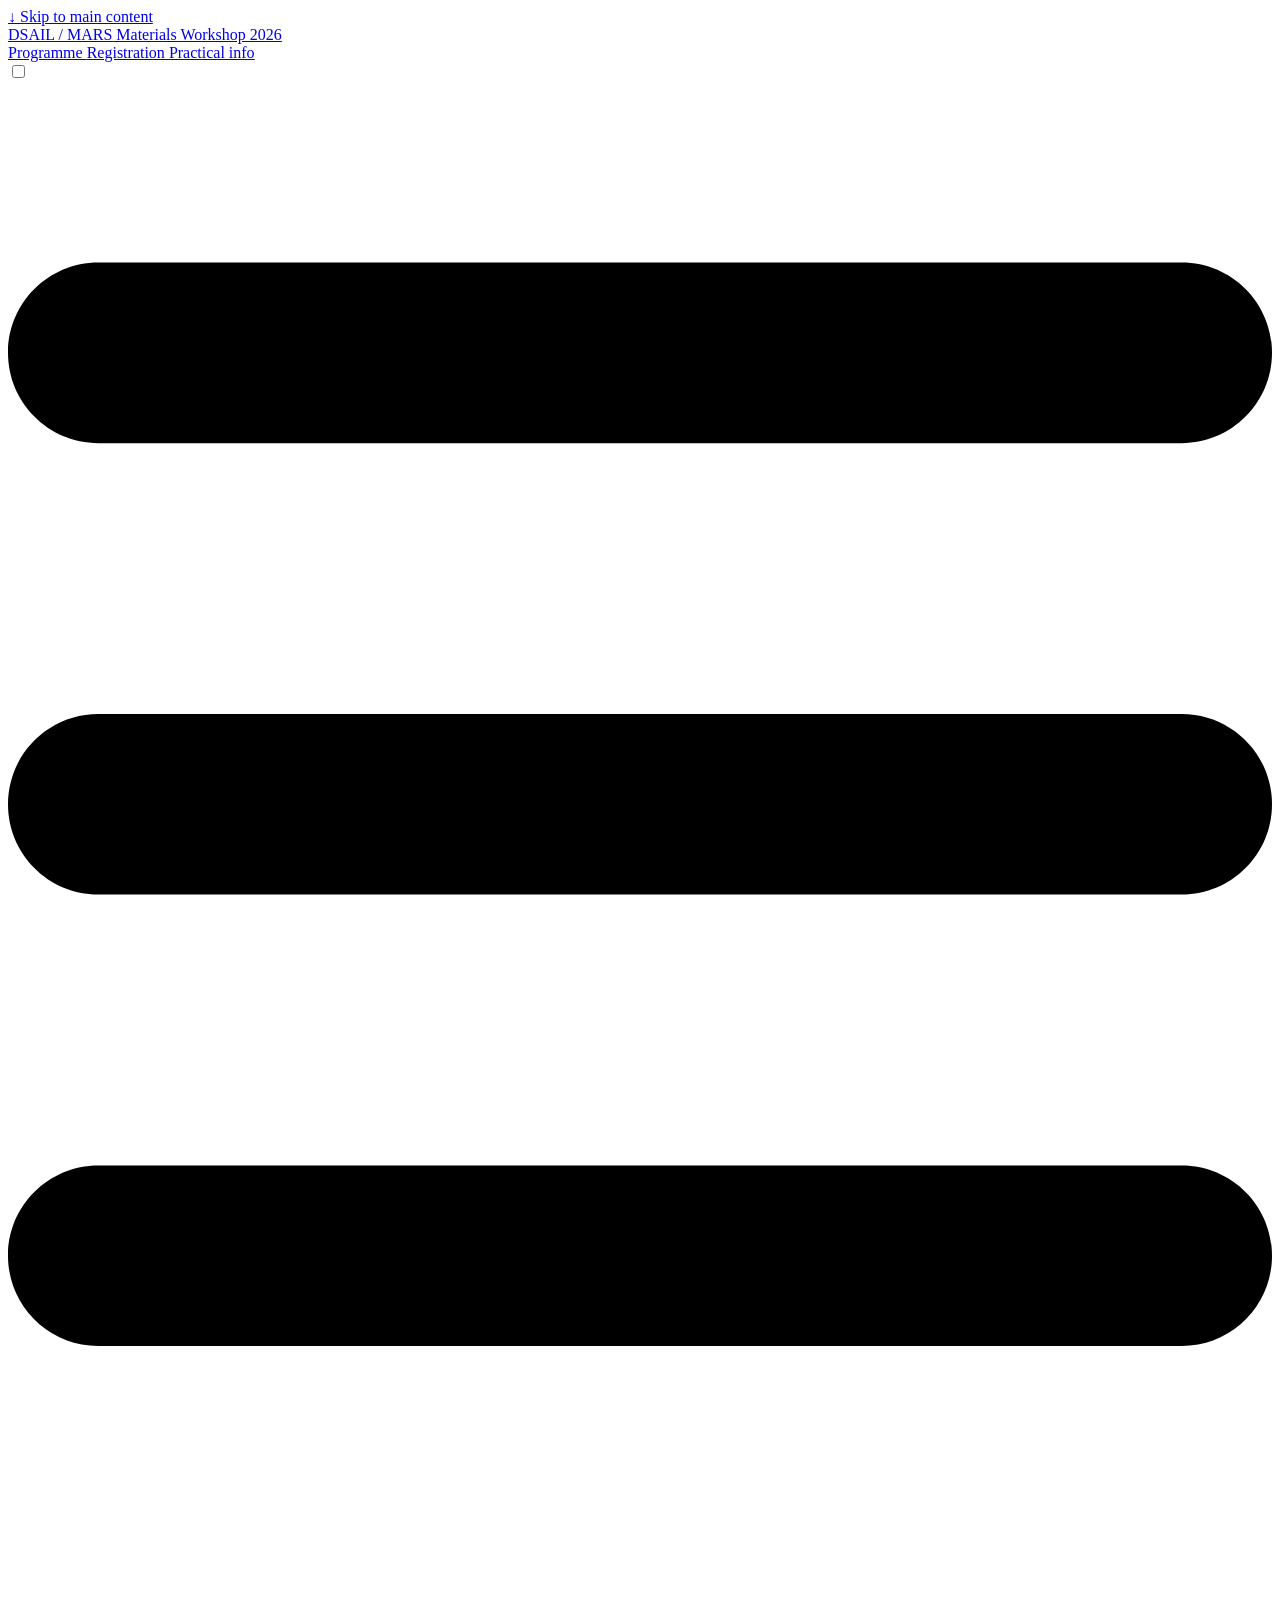
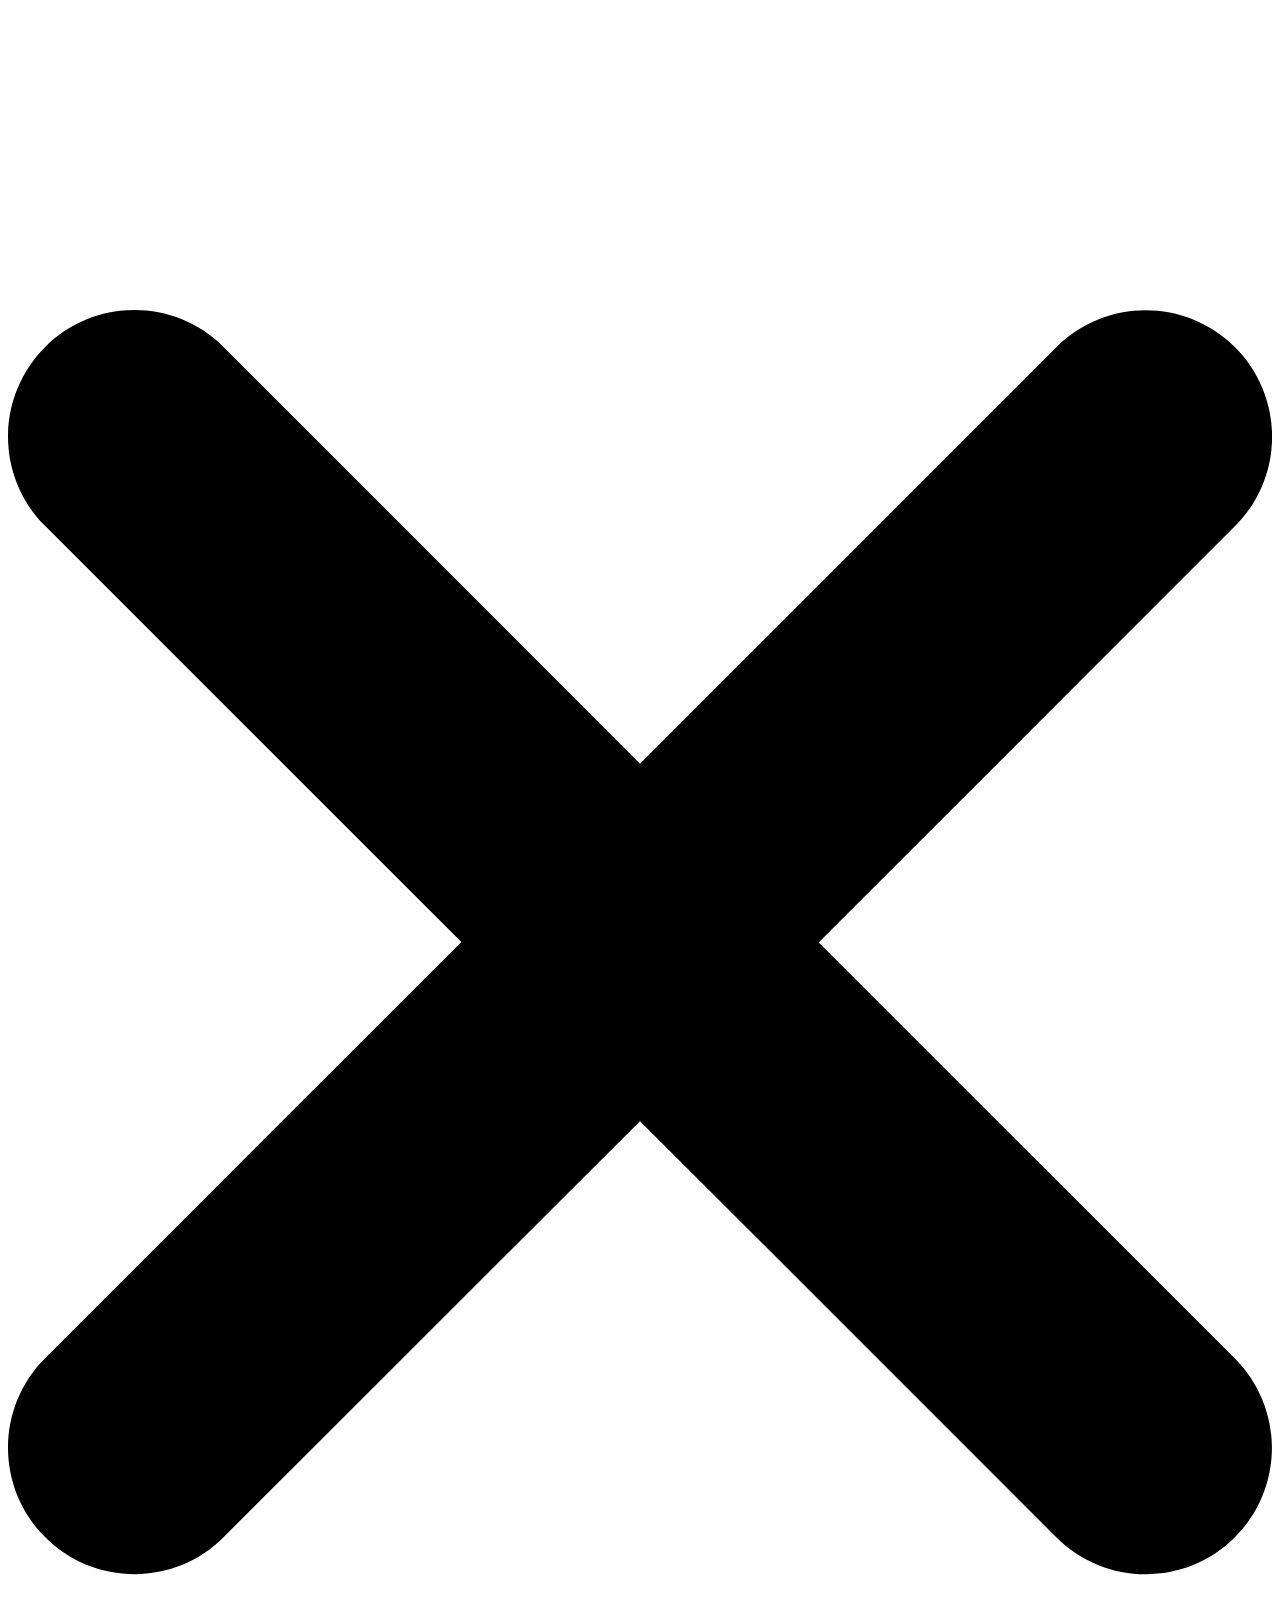
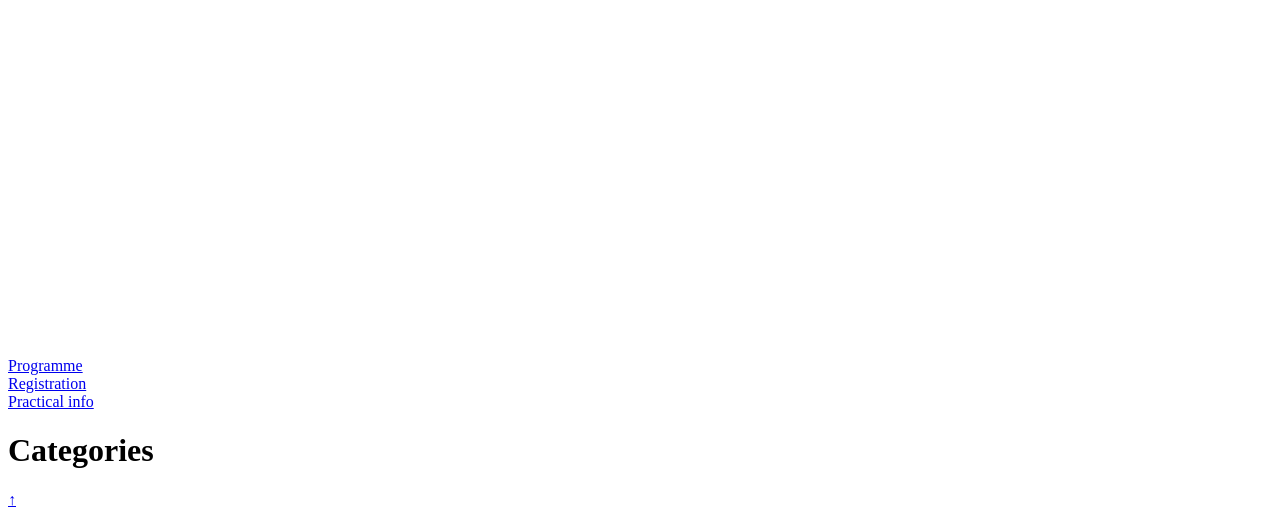
==== categories/index.html @ 13760a7b "deploy: b76ca033b47fd923636fadfa01ecf1c16b439885" ====
<!doctype html><html lang=en-gb dir=ltr class=scroll-smooth data-default-appearance=light data-auto-appearance=false><head><meta charset=utf-8><meta http-equiv=content-language content="en-gb"><meta name=viewport content="width=device-width,initial-scale=1"><meta http-equiv=X-UA-Compatible content="ie=edge"><meta name=theme-color><title>Categories &#183; DSAIL / MARS Materials Workshop 2026</title><meta name=title content="Categories &#183; DSAIL / MARS Materials Workshop 2026"><meta name=description content="A workshop on data-driven modelling of metallic materials across scales — Lancaster Castle, 6–8 May 2026"><link rel=canonical href=https://mbuze.github.io/DSAIL_MARS_materials_workshop_2026/categories/><link rel=alternate type=application/rss+xml href=/DSAIL_MARS_materials_workshop_2026/categories/index.xml title="DSAIL / MARS Materials Workshop 2026"><meta name=author content="Data-driven modelling of metallic materials across scales"><meta property="og:url" content="https://mbuze.github.io/DSAIL_MARS_materials_workshop_2026/categories/"><meta property="og:site_name" content="DSAIL / MARS Materials Workshop 2026"><meta property="og:title" content="Categories"><meta property="og:description" content="A workshop on data-driven modelling of metallic materials across scales — Lancaster Castle, 6–8 May 2026"><meta property="og:locale" content="en_gb"><meta property="og:type" content="website"><meta name=twitter:card content="summary"><meta name=twitter:title content="Categories"><meta name=twitter:description content="A workshop on data-driven modelling of metallic materials across scales — Lancaster Castle, 6–8 May 2026"><link type=text/css rel=stylesheet href=/DSAIL_MARS_materials_workshop_2026/css/main.bundle.min.fcfa54b9e905af9157f8d40fc96d414d703330a5aa855c187b7030786bfa8680133bcce9ac2ff65d15a1812c92bf6def44f3dc17f9a8cb72f288d208cc6f5755.css integrity="sha512-/PpUuekFr5FX+NQPyW1BTXAzMKWqhVwYe3AweGv6hoATO8zprC/2XRWhgSySv23vRPPcF/moy3LyiNIIzG9XVQ=="><script type=text/javascript src=/DSAIL_MARS_materials_workshop_2026/js/appearance.min.6f41174b3a05b680820fe08cadbfa5fb7a7ca347b76a0955cdc68b9d8aca1ce24f0547e138cea33bcc7904d551a90afcb1cc7f2d9fe8557075d501419046c08c.js integrity="sha512-b0EXSzoFtoCCD+CMrb+l+3p8o0e3aglVzcaLnYrKHOJPBUfhOM6jO8x5BNVRqQr8scx/LZ/oVXB11QFBkEbAjA=="></script><script src=/DSAIL_MARS_materials_workshop_2026/lib/zoom/zoom.min.umd.a527109b68c082a70f3697716dd72a9d5aa8b545cf800cecbbc7399f2ca6f6e0ce3e431f2062b48bbfa47c9ea42822714060bef309be073f49b9c0e30d318d7b.js integrity="sha512-pScQm2jAgqcPNpdxbdcqnVqotUXPgAzsu8c5nyym9uDOPkMfIGK0i7+kfJ6kKCJxQGC+8wm+Bz9JucDjDTGNew=="></script><script defer type=text/javascript id=script-bundle src=/DSAIL_MARS_materials_workshop_2026/js/main.bundle.min.b9ad866bf5781db75987d67108697e5fdb5ffde223c8adaac16f4879abc5522ab204a1b88f05a94548c184a06bc3372551ee31d0f2d3e4b00dfc224e7aa98ca3.js integrity="sha512-ua2Ga/V4HbdZh9ZxCGl+X9tf/eIjyK2qwW9IeavFUiqyBKG4jwWpRUjBhKBrwzclUe4x0PLT5LAN/CJOeqmMow==" data-copy=Copy data-copied=Copied></script><link rel=apple-touch-icon sizes=180x180 href=/DSAIL_MARS_materials_workshop_2026/apple-touch-icon.png><link rel=icon type=image/png sizes=32x32 href=/DSAIL_MARS_materials_workshop_2026/favicon-32x32.png><link rel=icon type=image/png sizes=16x16 href=/DSAIL_MARS_materials_workshop_2026/favicon-16x16.png><link rel=manifest href=/DSAIL_MARS_materials_workshop_2026/site.webmanifest><script type=application/ld+json>[{"@context":"https://schema.org","@type":"Article","articleSection":"Categories","name":"Categories","headline":"Categories","inLanguage":"en-gb","url":"https://mbuze.github.io/DSAIL_MARS_materials_workshop_2026/categories/","author":{"@type":"Person","name":"Data-driven modelling of metallic materials across scales"},"mainEntityOfPage":"true","wordCount":"0"}]</script></head><body class="flex flex-col h-screen m-auto leading-7 max-w-7xl px-6 sm:px-14 md:px-24 lg:px-32 text-lg bg-neutral text-neutral-900 dark:bg-neutral-800 dark:text-neutral bf-scrollbar"><div id=the-top class="absolute flex self-center"><a class="px-3 py-1 text-sm -translate-y-8 rounded-b-lg bg-primary-200 focus:translate-y-0 dark:bg-neutral-600" href=#main-content><span class="font-bold text-primary-600 pe-2 dark:text-primary-400">&darr;</span>
Skip to main content</a></div><div class="main-menu flex items-center w-full gap-2 p-1 pl-0"><a href=/DSAIL_MARS_materials_workshop_2026/ class="text-base font-medium truncate min-w-0 shrink">DSAIL / MARS Materials Workshop 2026</a><div class="flex items-center ms-auto"><div class="hidden md:flex"><nav class="flex items-center gap-x-5 h-12"><a href=/DSAIL_MARS_materials_workshop_2026/programme/ class="flex items-center bf-icon-color-hover" aria-label=Programme title><span class="text-base font-medium break-normal">Programme
</span></a><a href=/DSAIL_MARS_materials_workshop_2026/registration/ class="flex items-center bf-icon-color-hover" aria-label=Registration title><span class="text-base font-medium break-normal">Registration
</span></a><a href=/DSAIL_MARS_materials_workshop_2026/practical/ class="flex items-center bf-icon-color-hover" aria-label="Practical info" title><span class="text-base font-medium break-normal">Practical info</span></a></nav></div><div class="flex md:hidden"><div class="flex items-center h-14 gap-4"><input type=checkbox id=mobile-menu-toggle autocomplete=off class="hidden peer">
<label for=mobile-menu-toggle class="flex items-center justify-center cursor-pointer bf-icon-color-hover"><span class="relative block icon"><svg viewBox="0 0 448 512"><path fill="currentColor" d="M0 96C0 78.33 14.33 64 32 64H416c17.7.0 32 14.33 32 32 0 17.7-14.3 32-32 32H32C14.33 128 0 113.7.0 96zM0 256c0-17.7 14.33-32 32-32H416c17.7.0 32 14.3 32 32s-14.3 32-32 32H32c-17.67.0-32-14.3-32-32zM416 448H32c-17.67.0-32-14.3-32-32s14.33-32 32-32H416c17.7.0 32 14.3 32 32s-14.3 32-32 32z"/></svg></span></label><div role=dialog aria-modal=true style=scrollbar-gutter:stable class="fixed inset-0 z-50 invisible overflow-y-auto px-6 py-20 opacity-0 transition-[opacity,visibility] duration-300 peer-checked:visible peer-checked:opacity-100 bg-neutral-50/97 dark:bg-neutral-900/99
bf-scrollbar"><label for=mobile-menu-toggle class="fixed end-8 top-5 flex items-center justify-center z-50 h-12 w-12 cursor-pointer select-none rounded-full bf-icon-color-hover border bf-border-color bf-border-color-hover bg-neutral-50 dark:bg-neutral-900"><span class="relative block icon"><svg viewBox="0 0 320 512"><path fill="currentColor" d="M310.6 361.4c12.5 12.5 12.5 32.75.0 45.25C304.4 412.9 296.2 416 288 416s-16.38-3.125-22.62-9.375L160 301.3 54.63 406.6C48.38 412.9 40.19 416 32 416S15.63 412.9 9.375 406.6c-12.5-12.5-12.5-32.75.0-45.25l105.4-105.4L9.375 150.6c-12.5-12.5-12.5-32.75.0-45.25s32.75-12.5 45.25.0L160 210.8l105.4-105.4c12.5-12.5 32.75-12.5 45.25.0s12.5 32.75.0 45.25l-105.4 105.4L310.6 361.4z"/></svg></span></label><nav class="mx-auto max-w-md space-y-6"><div class=px-2><a href=/DSAIL_MARS_materials_workshop_2026/programme/ aria-label=Programme class="flex items-center gap-4 group bf-icon-color-hover text-neutral-700 dark:text-neutral-200"><span title class="text-2xl font-bold tracking-tight">Programme</span></a></div><div class=px-2><a href=/DSAIL_MARS_materials_workshop_2026/registration/ aria-label=Registration class="flex items-center gap-4 group bf-icon-color-hover text-neutral-700 dark:text-neutral-200"><span title class="text-2xl font-bold tracking-tight">Registration</span></a></div><div class=px-2><a href=/DSAIL_MARS_materials_workshop_2026/practical/ aria-label="Practical info" class="flex items-center gap-4 group bf-icon-color-hover text-neutral-700 dark:text-neutral-200"><span title class="text-2xl font-bold tracking-tight">Practical info</span></a></div></nav></div></div></div></div></div><div class="relative flex flex-col grow"><main id=main-content class=grow><header class=mt-5><h1 class="mt-5 text-4xl font-extrabold text-neutral-900 dark:text-neutral">Categories</h1><div class="mt-1 mb-2 text-base text-neutral-500 dark:text-neutral-400 print:hidden"><div class="flex flex-row flex-wrap items-center"></div></div></header><section class="flex flex-wrap max-w-prose -mx-2 overflow-hidden"></section><div id=scroll-to-top class="fixed bottom-6 end-6 z-50 transform translate-y-4 opacity-0 duration-200"><a href=#the-top class="pointer-events-auto flex h-12 w-12 items-center justify-center rounded-full bg-neutral/50 text-xl text-neutral-700 hover:text-primary-600 dark:bg-neutral-800/50 dark:text-neutral dark:hover:text-primary-400" aria-label="Scroll to top" title="Scroll to top">&uarr;</a></div></main><footer id=site-footer class="py-10 print:hidden"><div class="flex items-center justify-between"></div><script>mediumZoom(document.querySelectorAll("img:not(.nozoom)"),{margin:24,background:"rgba(0,0,0,0.5)",scrollOffset:0})</script></footer></div></body></html>
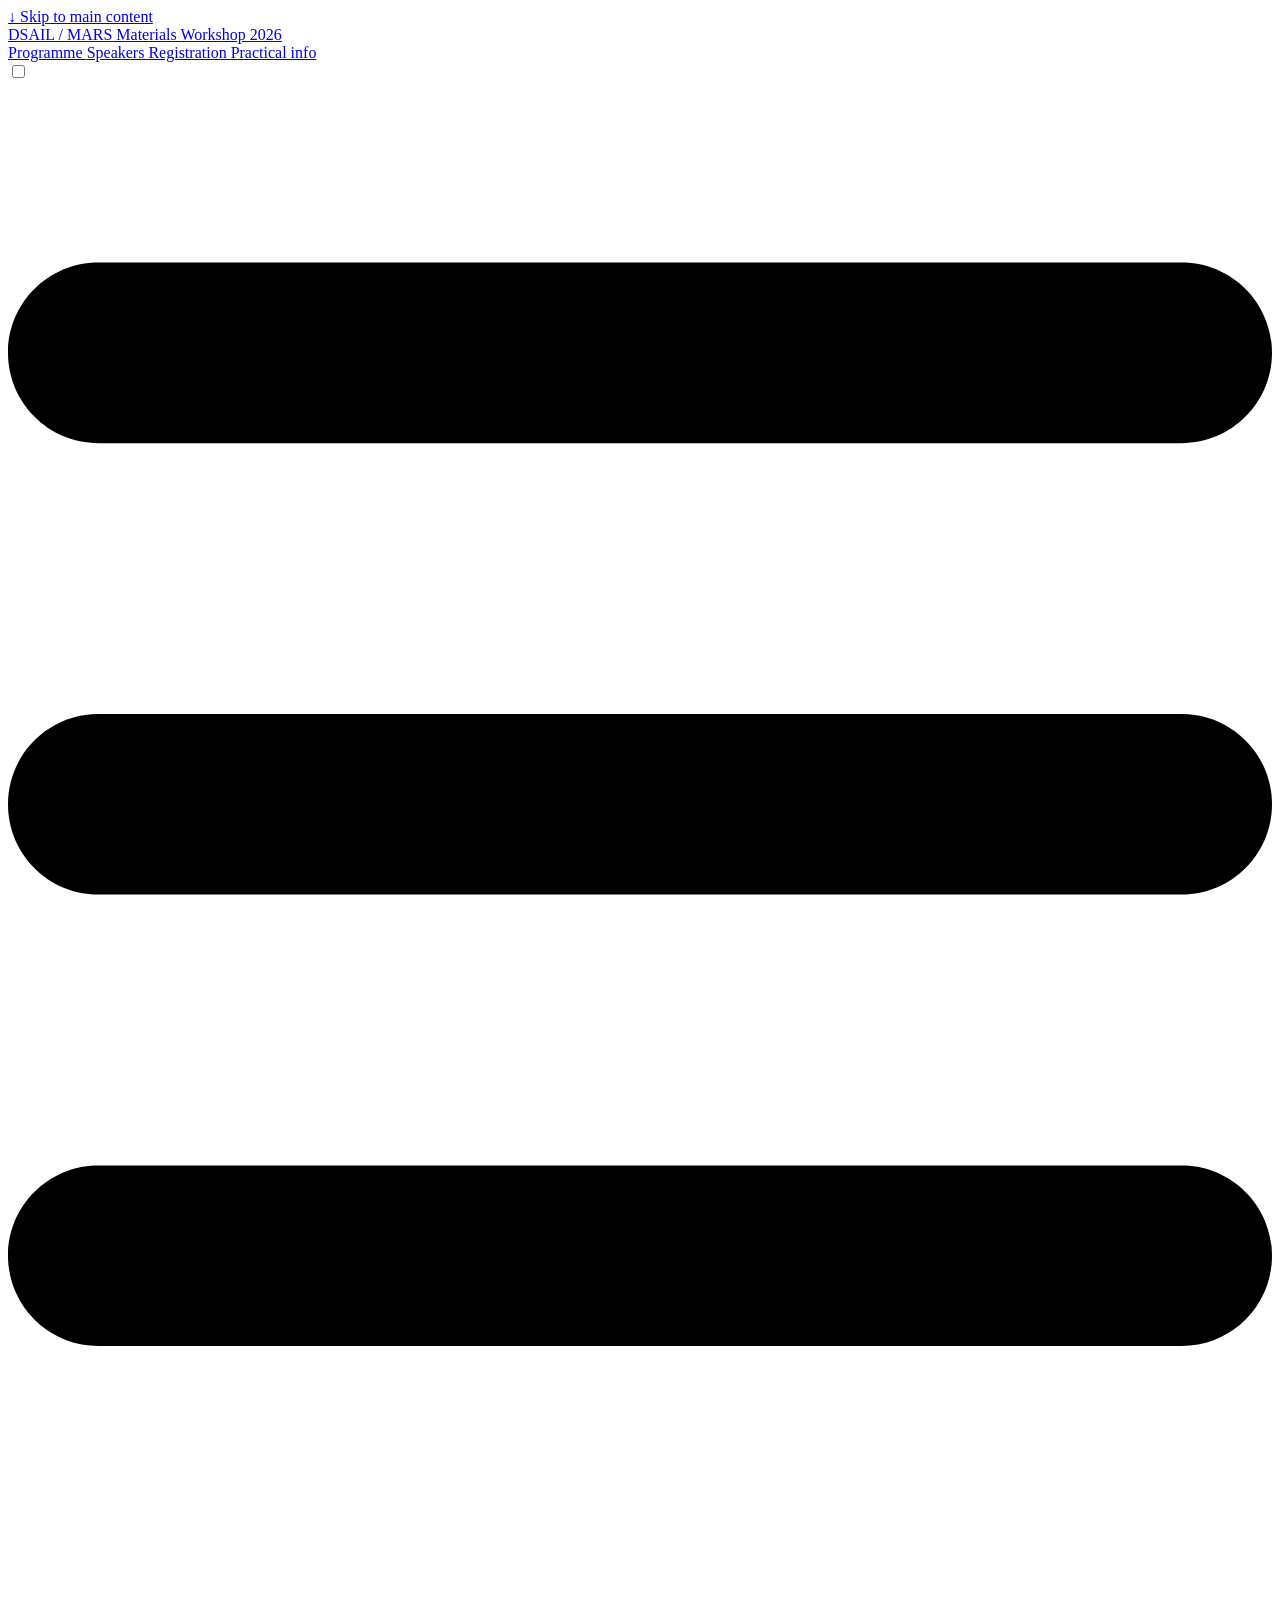
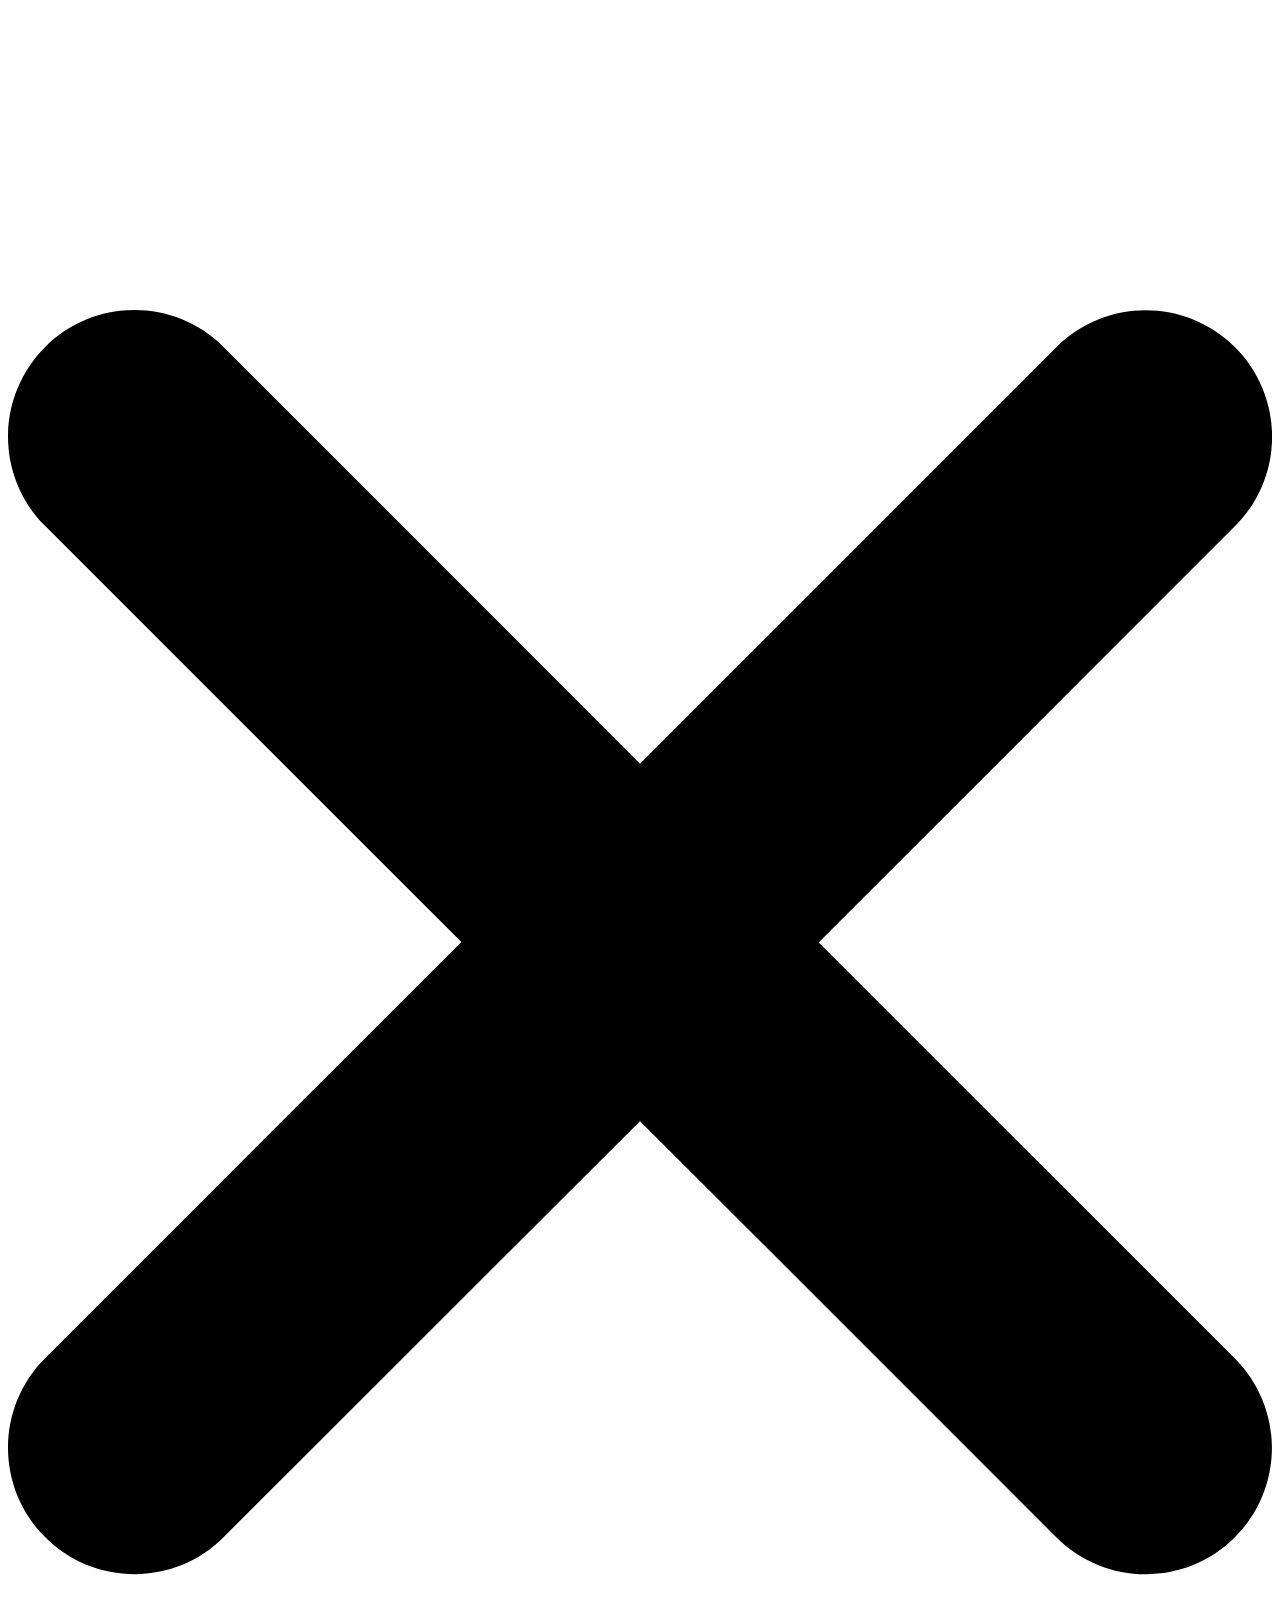
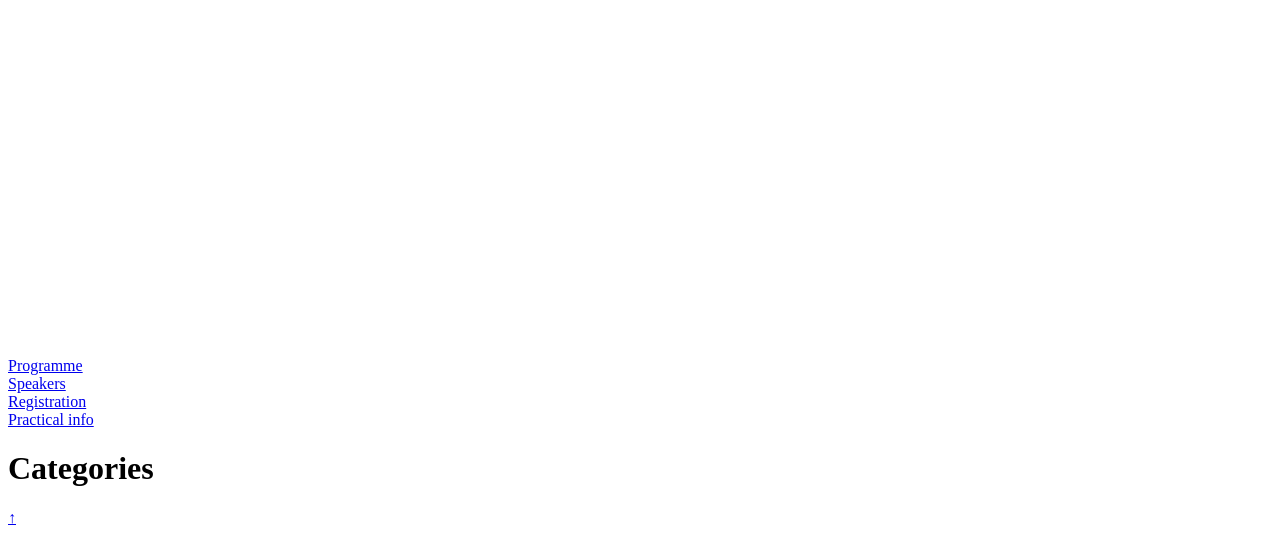
==== commit 118ee6ad: "deploy: 4efb2e1502347d0019bd8625c5bc9e03d201c26c" ====
--- a/categories/index.html
+++ b/categories/index.html
@@ -1,6 +1,7 @@
-<!doctype html><html lang=en-gb dir=ltr class=scroll-smooth data-default-appearance=light data-auto-appearance=false><head><meta charset=utf-8><meta http-equiv=content-language content="en-gb"><meta name=viewport content="width=device-width,initial-scale=1"><meta http-equiv=X-UA-Compatible content="ie=edge"><meta name=theme-color><title>Categories &#183; DSAIL / MARS Materials Workshop 2026</title><meta name=title content="Categories &#183; DSAIL / MARS Materials Workshop 2026"><meta name=description content="A workshop on data-driven modelling of metallic materials across scales — Lancaster Castle, 6–8 May 2026"><link rel=canonical href=https://mbuze.github.io/DSAIL_MARS_materials_workshop_2026/categories/><link rel=alternate type=application/rss+xml href=/DSAIL_MARS_materials_workshop_2026/categories/index.xml title="DSAIL / MARS Materials Workshop 2026"><meta name=author content="Data-driven modelling of metallic materials across scales"><meta property="og:url" content="https://mbuze.github.io/DSAIL_MARS_materials_workshop_2026/categories/"><meta property="og:site_name" content="DSAIL / MARS Materials Workshop 2026"><meta property="og:title" content="Categories"><meta property="og:description" content="A workshop on data-driven modelling of metallic materials across scales — Lancaster Castle, 6–8 May 2026"><meta property="og:locale" content="en_gb"><meta property="og:type" content="website"><meta name=twitter:card content="summary"><meta name=twitter:title content="Categories"><meta name=twitter:description content="A workshop on data-driven modelling of metallic materials across scales — Lancaster Castle, 6–8 May 2026"><link type=text/css rel=stylesheet href=/DSAIL_MARS_materials_workshop_2026/css/main.bundle.min.fcfa54b9e905af9157f8d40fc96d414d703330a5aa855c187b7030786bfa8680133bcce9ac2ff65d15a1812c92bf6def44f3dc17f9a8cb72f288d208cc6f5755.css integrity="sha512-/PpUuekFr5FX+NQPyW1BTXAzMKWqhVwYe3AweGv6hoATO8zprC/2XRWhgSySv23vRPPcF/moy3LyiNIIzG9XVQ=="><script type=text/javascript src=/DSAIL_MARS_materials_workshop_2026/js/appearance.min.6f41174b3a05b680820fe08cadbfa5fb7a7ca347b76a0955cdc68b9d8aca1ce24f0547e138cea33bcc7904d551a90afcb1cc7f2d9fe8557075d501419046c08c.js integrity="sha512-b0EXSzoFtoCCD+CMrb+l+3p8o0e3aglVzcaLnYrKHOJPBUfhOM6jO8x5BNVRqQr8scx/LZ/oVXB11QFBkEbAjA=="></script><script src=/DSAIL_MARS_materials_workshop_2026/lib/zoom/zoom.min.umd.a527109b68c082a70f3697716dd72a9d5aa8b545cf800cecbbc7399f2ca6f6e0ce3e431f2062b48bbfa47c9ea42822714060bef309be073f49b9c0e30d318d7b.js integrity="sha512-pScQm2jAgqcPNpdxbdcqnVqotUXPgAzsu8c5nyym9uDOPkMfIGK0i7+kfJ6kKCJxQGC+8wm+Bz9JucDjDTGNew=="></script><script defer type=text/javascript id=script-bundle src=/DSAIL_MARS_materials_workshop_2026/js/main.bundle.min.b9ad866bf5781db75987d67108697e5fdb5ffde223c8adaac16f4879abc5522ab204a1b88f05a94548c184a06bc3372551ee31d0f2d3e4b00dfc224e7aa98ca3.js integrity="sha512-ua2Ga/V4HbdZh9ZxCGl+X9tf/eIjyK2qwW9IeavFUiqyBKG4jwWpRUjBhKBrwzclUe4x0PLT5LAN/CJOeqmMow==" data-copy=Copy data-copied=Copied></script><link rel=apple-touch-icon sizes=180x180 href=/DSAIL_MARS_materials_workshop_2026/apple-touch-icon.png><link rel=icon type=image/png sizes=32x32 href=/DSAIL_MARS_materials_workshop_2026/favicon-32x32.png><link rel=icon type=image/png sizes=16x16 href=/DSAIL_MARS_materials_workshop_2026/favicon-16x16.png><link rel=manifest href=/DSAIL_MARS_materials_workshop_2026/site.webmanifest><script type=application/ld+json>[{"@context":"https://schema.org","@type":"Article","articleSection":"Categories","name":"Categories","headline":"Categories","inLanguage":"en-gb","url":"https://mbuze.github.io/DSAIL_MARS_materials_workshop_2026/categories/","author":{"@type":"Person","name":"Data-driven modelling of metallic materials across scales"},"mainEntityOfPage":"true","wordCount":"0"}]</script></head><body class="flex flex-col h-screen m-auto leading-7 max-w-7xl px-6 sm:px-14 md:px-24 lg:px-32 text-lg bg-neutral text-neutral-900 dark:bg-neutral-800 dark:text-neutral bf-scrollbar"><div id=the-top class="absolute flex self-center"><a class="px-3 py-1 text-sm -translate-y-8 rounded-b-lg bg-primary-200 focus:translate-y-0 dark:bg-neutral-600" href=#main-content><span class="font-bold text-primary-600 pe-2 dark:text-primary-400">&darr;</span>
+<!doctype html><html lang=en-gb dir=ltr class=scroll-smooth data-default-appearance=light data-auto-appearance=false><head><meta charset=utf-8><meta http-equiv=content-language content="en-gb"><meta name=viewport content="width=device-width,initial-scale=1"><meta http-equiv=X-UA-Compatible content="ie=edge"><meta name=theme-color><title>Categories &#183; DSAIL / MARS Materials Workshop 2026</title><meta name=title content="Categories &#183; DSAIL / MARS Materials Workshop 2026"><meta name=description content="A workshop on data-driven modelling of metallic materials across scales — Lancaster Castle, 6–8 May 2026"><link rel=canonical href=https://mbuze.github.io/DSAIL_MARS_materials_workshop_2026/categories/><link rel=alternate type=application/rss+xml href=/DSAIL_MARS_materials_workshop_2026/categories/index.xml title="DSAIL / MARS Materials Workshop 2026"><meta name=author content="Data-driven modelling of metallic materials across scales"><meta property="og:url" content="https://mbuze.github.io/DSAIL_MARS_materials_workshop_2026/categories/"><meta property="og:site_name" content="DSAIL / MARS Materials Workshop 2026"><meta property="og:title" content="Categories"><meta property="og:description" content="A workshop on data-driven modelling of metallic materials across scales — Lancaster Castle, 6–8 May 2026"><meta property="og:locale" content="en_gb"><meta property="og:type" content="website"><meta name=twitter:card content="summary"><meta name=twitter:title content="Categories"><meta name=twitter:description content="A workshop on data-driven modelling of metallic materials across scales — Lancaster Castle, 6–8 May 2026"><link type=text/css rel=stylesheet href=/DSAIL_MARS_materials_workshop_2026/css/main.bundle.min.7b52875822f0468902118effaadfbfe46ee902ba88e80912756a1abf1fda71385dbea4473c39e20e9960aeec1ca31694a9075637e201b278855a0d59cb8cf53d.css integrity="sha512-e1KHWCLwRokCEY7/qt+/5G7pArqI6AkSdWoavx/acThdvqRHPDniDplgruwcoxaUqQdWN+IBsniFWg1Zy4z1PQ=="><script type=text/javascript src=/DSAIL_MARS_materials_workshop_2026/js/appearance.min.6f41174b3a05b680820fe08cadbfa5fb7a7ca347b76a0955cdc68b9d8aca1ce24f0547e138cea33bcc7904d551a90afcb1cc7f2d9fe8557075d501419046c08c.js integrity="sha512-b0EXSzoFtoCCD+CMrb+l+3p8o0e3aglVzcaLnYrKHOJPBUfhOM6jO8x5BNVRqQr8scx/LZ/oVXB11QFBkEbAjA=="></script><script src=/DSAIL_MARS_materials_workshop_2026/lib/zoom/zoom.min.umd.a527109b68c082a70f3697716dd72a9d5aa8b545cf800cecbbc7399f2ca6f6e0ce3e431f2062b48bbfa47c9ea42822714060bef309be073f49b9c0e30d318d7b.js integrity="sha512-pScQm2jAgqcPNpdxbdcqnVqotUXPgAzsu8c5nyym9uDOPkMfIGK0i7+kfJ6kKCJxQGC+8wm+Bz9JucDjDTGNew=="></script><script defer type=text/javascript id=script-bundle src=/DSAIL_MARS_materials_workshop_2026/js/main.bundle.min.b9ad866bf5781db75987d67108697e5fdb5ffde223c8adaac16f4879abc5522ab204a1b88f05a94548c184a06bc3372551ee31d0f2d3e4b00dfc224e7aa98ca3.js integrity="sha512-ua2Ga/V4HbdZh9ZxCGl+X9tf/eIjyK2qwW9IeavFUiqyBKG4jwWpRUjBhKBrwzclUe4x0PLT5LAN/CJOeqmMow==" data-copy=Copy data-copied=Copied></script><link rel=apple-touch-icon sizes=180x180 href=/DSAIL_MARS_materials_workshop_2026/apple-touch-icon.png><link rel=icon type=image/png sizes=32x32 href=/DSAIL_MARS_materials_workshop_2026/favicon-32x32.png><link rel=icon type=image/png sizes=16x16 href=/DSAIL_MARS_materials_workshop_2026/favicon-16x16.png><link rel=manifest href=/DSAIL_MARS_materials_workshop_2026/site.webmanifest><script type=application/ld+json>[{"@context":"https://schema.org","@type":"Article","articleSection":"Categories","name":"Categories","headline":"Categories","inLanguage":"en-gb","url":"https://mbuze.github.io/DSAIL_MARS_materials_workshop_2026/categories/","author":{"@type":"Person","name":"Data-driven modelling of metallic materials across scales"},"mainEntityOfPage":"true","wordCount":"0"}]</script></head><body class="flex flex-col h-screen m-auto leading-7 max-w-7xl px-6 sm:px-14 md:px-24 lg:px-32 text-lg bg-neutral text-neutral-900 dark:bg-neutral-800 dark:text-neutral bf-scrollbar"><div id=the-top class="absolute flex self-center"><a class="px-3 py-1 text-sm -translate-y-8 rounded-b-lg bg-primary-200 focus:translate-y-0 dark:bg-neutral-600" href=#main-content><span class="font-bold text-primary-600 pe-2 dark:text-primary-400">&darr;</span>
 Skip to main content</a></div><div class="main-menu flex items-center w-full gap-2 p-1 pl-0"><a href=/DSAIL_MARS_materials_workshop_2026/ class="text-base font-medium truncate min-w-0 shrink">DSAIL / MARS Materials Workshop 2026</a><div class="flex items-center ms-auto"><div class="hidden md:flex"><nav class="flex items-center gap-x-5 h-12"><a href=/DSAIL_MARS_materials_workshop_2026/programme/ class="flex items-center bf-icon-color-hover" aria-label=Programme title><span class="text-base font-medium break-normal">Programme
+</span></a><a href=/DSAIL_MARS_materials_workshop_2026/speakers/ class="flex items-center bf-icon-color-hover" aria-label=Speakers title><span class="text-base font-medium break-normal">Speakers
 </span></a><a href=/DSAIL_MARS_materials_workshop_2026/registration/ class="flex items-center bf-icon-color-hover" aria-label=Registration title><span class="text-base font-medium break-normal">Registration
 </span></a><a href=/DSAIL_MARS_materials_workshop_2026/practical/ class="flex items-center bf-icon-color-hover" aria-label="Practical info" title><span class="text-base font-medium break-normal">Practical info</span></a></nav></div><div class="flex md:hidden"><div class="flex items-center h-14 gap-4"><input type=checkbox id=mobile-menu-toggle autocomplete=off class="hidden peer">
 <label for=mobile-menu-toggle class="flex items-center justify-center cursor-pointer bf-icon-color-hover"><span class="relative block icon"><svg viewBox="0 0 448 512"><path fill="currentColor" d="M0 96C0 78.33 14.33 64 32 64H416c17.7.0 32 14.33 32 32 0 17.7-14.3 32-32 32H32C14.33 128 0 113.7.0 96zM0 256c0-17.7 14.33-32 32-32H416c17.7.0 32 14.3 32 32s-14.3 32-32 32H32c-17.67.0-32-14.3-32-32zM416 448H32c-17.67.0-32-14.3-32-32s14.33-32 32-32H416c17.7.0 32 14.3 32 32s-14.3 32-32 32z"/></svg></span></label><div role=dialog aria-modal=true style=scrollbar-gutter:stable class="fixed inset-0 z-50 invisible overflow-y-auto px-6 py-20 opacity-0 transition-[opacity,visibility] duration-300 peer-checked:visible peer-checked:opacity-100 bg-neutral-50/97 dark:bg-neutral-900/99
-bf-scrollbar"><label for=mobile-menu-toggle class="fixed end-8 top-5 flex items-center justify-center z-50 h-12 w-12 cursor-pointer select-none rounded-full bf-icon-color-hover border bf-border-color bf-border-color-hover bg-neutral-50 dark:bg-neutral-900"><span class="relative block icon"><svg viewBox="0 0 320 512"><path fill="currentColor" d="M310.6 361.4c12.5 12.5 12.5 32.75.0 45.25C304.4 412.9 296.2 416 288 416s-16.38-3.125-22.62-9.375L160 301.3 54.63 406.6C48.38 412.9 40.19 416 32 416S15.63 412.9 9.375 406.6c-12.5-12.5-12.5-32.75.0-45.25l105.4-105.4L9.375 150.6c-12.5-12.5-12.5-32.75.0-45.25s32.75-12.5 45.25.0L160 210.8l105.4-105.4c12.5-12.5 32.75-12.5 45.25.0s12.5 32.75.0 45.25l-105.4 105.4L310.6 361.4z"/></svg></span></label><nav class="mx-auto max-w-md space-y-6"><div class=px-2><a href=/DSAIL_MARS_materials_workshop_2026/programme/ aria-label=Programme class="flex items-center gap-4 group bf-icon-color-hover text-neutral-700 dark:text-neutral-200"><span title class="text-2xl font-bold tracking-tight">Programme</span></a></div><div class=px-2><a href=/DSAIL_MARS_materials_workshop_2026/registration/ aria-label=Registration class="flex items-center gap-4 group bf-icon-color-hover text-neutral-700 dark:text-neutral-200"><span title class="text-2xl font-bold tracking-tight">Registration</span></a></div><div class=px-2><a href=/DSAIL_MARS_materials_workshop_2026/practical/ aria-label="Practical info" class="flex items-center gap-4 group bf-icon-color-hover text-neutral-700 dark:text-neutral-200"><span title class="text-2xl font-bold tracking-tight">Practical info</span></a></div></nav></div></div></div></div></div><div class="relative flex flex-col grow"><main id=main-content class=grow><header class=mt-5><h1 class="mt-5 text-4xl font-extrabold text-neutral-900 dark:text-neutral">Categories</h1><div class="mt-1 mb-2 text-base text-neutral-500 dark:text-neutral-400 print:hidden"><div class="flex flex-row flex-wrap items-center"></div></div></header><section class="flex flex-wrap max-w-prose -mx-2 overflow-hidden"></section><div id=scroll-to-top class="fixed bottom-6 end-6 z-50 transform translate-y-4 opacity-0 duration-200"><a href=#the-top class="pointer-events-auto flex h-12 w-12 items-center justify-center rounded-full bg-neutral/50 text-xl text-neutral-700 hover:text-primary-600 dark:bg-neutral-800/50 dark:text-neutral dark:hover:text-primary-400" aria-label="Scroll to top" title="Scroll to top">&uarr;</a></div></main><footer id=site-footer class="py-10 print:hidden"><div class="flex items-center justify-between"></div><script>mediumZoom(document.querySelectorAll("img:not(.nozoom)"),{margin:24,background:"rgba(0,0,0,0.5)",scrollOffset:0})</script></footer></div></body></html>+bf-scrollbar"><label for=mobile-menu-toggle class="fixed end-8 top-5 flex items-center justify-center z-50 h-12 w-12 cursor-pointer select-none rounded-full bf-icon-color-hover border bf-border-color bf-border-color-hover bg-neutral-50 dark:bg-neutral-900"><span class="relative block icon"><svg viewBox="0 0 320 512"><path fill="currentColor" d="M310.6 361.4c12.5 12.5 12.5 32.75.0 45.25C304.4 412.9 296.2 416 288 416s-16.38-3.125-22.62-9.375L160 301.3 54.63 406.6C48.38 412.9 40.19 416 32 416S15.63 412.9 9.375 406.6c-12.5-12.5-12.5-32.75.0-45.25l105.4-105.4L9.375 150.6c-12.5-12.5-12.5-32.75.0-45.25s32.75-12.5 45.25.0L160 210.8l105.4-105.4c12.5-12.5 32.75-12.5 45.25.0s12.5 32.75.0 45.25l-105.4 105.4L310.6 361.4z"/></svg></span></label><nav class="mx-auto max-w-md space-y-6"><div class=px-2><a href=/DSAIL_MARS_materials_workshop_2026/programme/ aria-label=Programme class="flex items-center gap-4 group bf-icon-color-hover text-neutral-700 dark:text-neutral-200"><span title class="text-2xl font-bold tracking-tight">Programme</span></a></div><div class=px-2><a href=/DSAIL_MARS_materials_workshop_2026/speakers/ aria-label=Speakers class="flex items-center gap-4 group bf-icon-color-hover text-neutral-700 dark:text-neutral-200"><span title class="text-2xl font-bold tracking-tight">Speakers</span></a></div><div class=px-2><a href=/DSAIL_MARS_materials_workshop_2026/registration/ aria-label=Registration class="flex items-center gap-4 group bf-icon-color-hover text-neutral-700 dark:text-neutral-200"><span title class="text-2xl font-bold tracking-tight">Registration</span></a></div><div class=px-2><a href=/DSAIL_MARS_materials_workshop_2026/practical/ aria-label="Practical info" class="flex items-center gap-4 group bf-icon-color-hover text-neutral-700 dark:text-neutral-200"><span title class="text-2xl font-bold tracking-tight">Practical info</span></a></div></nav></div></div></div></div></div><div class="relative flex flex-col grow"><main id=main-content class=grow><header class=mt-5><h1 class="mt-5 text-4xl font-extrabold text-neutral-900 dark:text-neutral">Categories</h1><div class="mt-1 mb-2 text-base text-neutral-500 dark:text-neutral-400 print:hidden"><div class="flex flex-row flex-wrap items-center"></div></div></header><section class="flex flex-wrap max-w-prose -mx-2 overflow-hidden"></section><div id=scroll-to-top class="fixed bottom-6 end-6 z-50 transform translate-y-4 opacity-0 duration-200"><a href=#the-top class="pointer-events-auto flex h-12 w-12 items-center justify-center rounded-full bg-neutral/50 text-xl text-neutral-700 hover:text-primary-600 dark:bg-neutral-800/50 dark:text-neutral dark:hover:text-primary-400" aria-label="Scroll to top" title="Scroll to top">&uarr;</a></div></main><footer id=site-footer class="py-10 print:hidden"><div class="flex items-center justify-between"></div><script>mediumZoom(document.querySelectorAll("img:not(.nozoom)"),{margin:24,background:"rgba(0,0,0,0.5)",scrollOffset:0})</script></footer></div></body></html>
